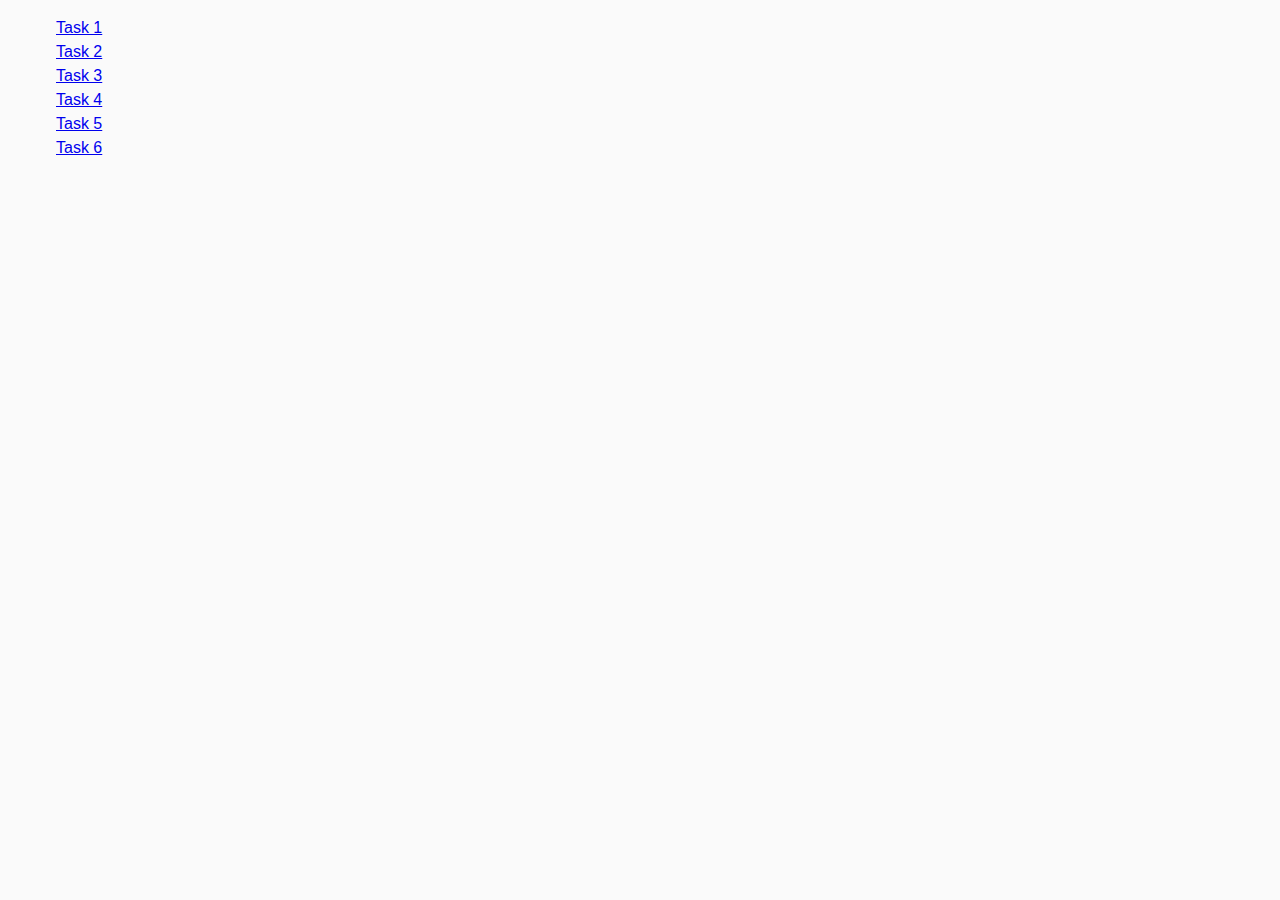
==== index.html @ ac1425d8 "Initial commit" ====
<!DOCTYPE html>
<html lang="en">
  <head>
    <meta charset="UTF-8" />
    <meta name="viewport" content="width=device-width, initial-scale=1.0" />
    <title>Homework 7</title>
    <link rel="stylesheet" href="./css/styles.css" />
  </head>
  <body>
    <ul>
      <li><a href="./task-1.html">Task 1</a></li>
      <li><a href="./task-2.html">Task 2</a></li>
      <li><a href="./task-3.html">Task 3</a></li>
      <li><a href="./task-4.html">Task 4</a></li>
      <li><a href="./task-5.html">Task 5</a></li>
      <li><a href="./task-6.html">Task 6</a></li>
    </ul>
  </body>
</html>
---- css/styles.css ----
* {
  box-sizing: border-box;
}

body {
  margin: 16px;
  font-family: -apple-system, BlinkMacSystemFont, 'Segoe UI', Roboto, Oxygen,
    Ubuntu, Cantarell, 'Open Sans', 'Helvetica Neue', sans-serif;
  -webkit-font-smoothing: antialiased;
  -moz-osx-font-smoothing: grayscale;
  background-color: #fafafa;
  color: #212121;
  line-height: 1.5;
}
ul {
  list-style: none;
  list-style-type: none;
}
.header {
  font-family: var(--font-family);
  font-weight: 600;
  font-size: 24px;

  line-height: 32px;
  line-height: 1.33333;
  letter-spacing: 0.04em;
  color: #2e2f42;
}
.text {
  font-family: var(--font-family);
  font-weight: 400;
  font-size: 16px;

  line-height: 24px;
  line-height: 1.5;
  letter-spacing: 0.04em;
  color: #2e2f42;
}
.window {
  border: 1px solid #808080;
  border-radius: 4px;
  width: 360px;
  height: 40px;
  margin-bottom: 5px;
  padding-left: 5px;
}
.button {
  border-radius: 8px;
  padding: 8px 16px;
  height: 40px;

  font-family: var(--font-family);
  font-weight: 500;
  font-size: 16px;

  line-height: 24px;
  line-height: 1.5;
  letter-spacing: 0.04em;
  color: #fff;
  background: #4e75ff;
  display: flex;
  align-items: center;
}
.item {
  border-radius: 8px;
  padding: 16px;
  width: 392px;
  height: 264px;
  background: #f6f6fe;
}
.image {
  width: 360px;
}
.gallery {
  display: flex;
  flex-direction: row;
  gap: 10px;
  align-items: center;
}
.login-form {
  display: flex;
  flex-direction: column;
}
.widget {
  display: flex;
  align-items: center;
  flex-direction: column;
}

#controls {
  border-radius: 8px;
  padding: 32px;
  width: 486px;
  height: 104px;
  display: flex;
  flex-direction: row;
  gap: 16px;
}
.numberWindow {
  border: 1px solid #808080;
  border-radius: 8px;
  padding: 8px;
  width: 150 px;
  height: 40px;
  font-family: var(--font-family);
  font-weight: 400;
  font-size: 16px;

  line-height: 24px;
  line-height: 1.5;
  letter-spacing: 0.04em;
  color: #2e2f42;
}
.createButton {
  border-radius: 8px;
  padding: 8px 16px;
  height: 40px;
  width: 120px;

  font-family: var(--font-family);
  font-weight: 500;
  font-size: 16px;

  line-height: 24px;
  line-height: 1.5;
  letter-spacing: 0.04em;
  color: #fff;
  background: #4e75ff;
  display: flex;
  align-items: center;
  justify-content: center;
}
.destroyButton {
  border-radius: 8px;
  padding: 8px 16px;
  height: 40px;
  width: 120px;

  font-family: var(--font-family);
  font-weight: 500;
  font-size: 16px;

  line-height: 24px;
  line-height: 1.5;
  letter-spacing: 0.04em;
  color: #fff;
  background: #ff4e4e;
  display: flex;
  align-items: center;
  justify-content: center;
}
#boxes {
  padding: 32px;
  display: flex;
  flex-direction: row;
  gap: 15px;
}
.box {
  display: block;
}
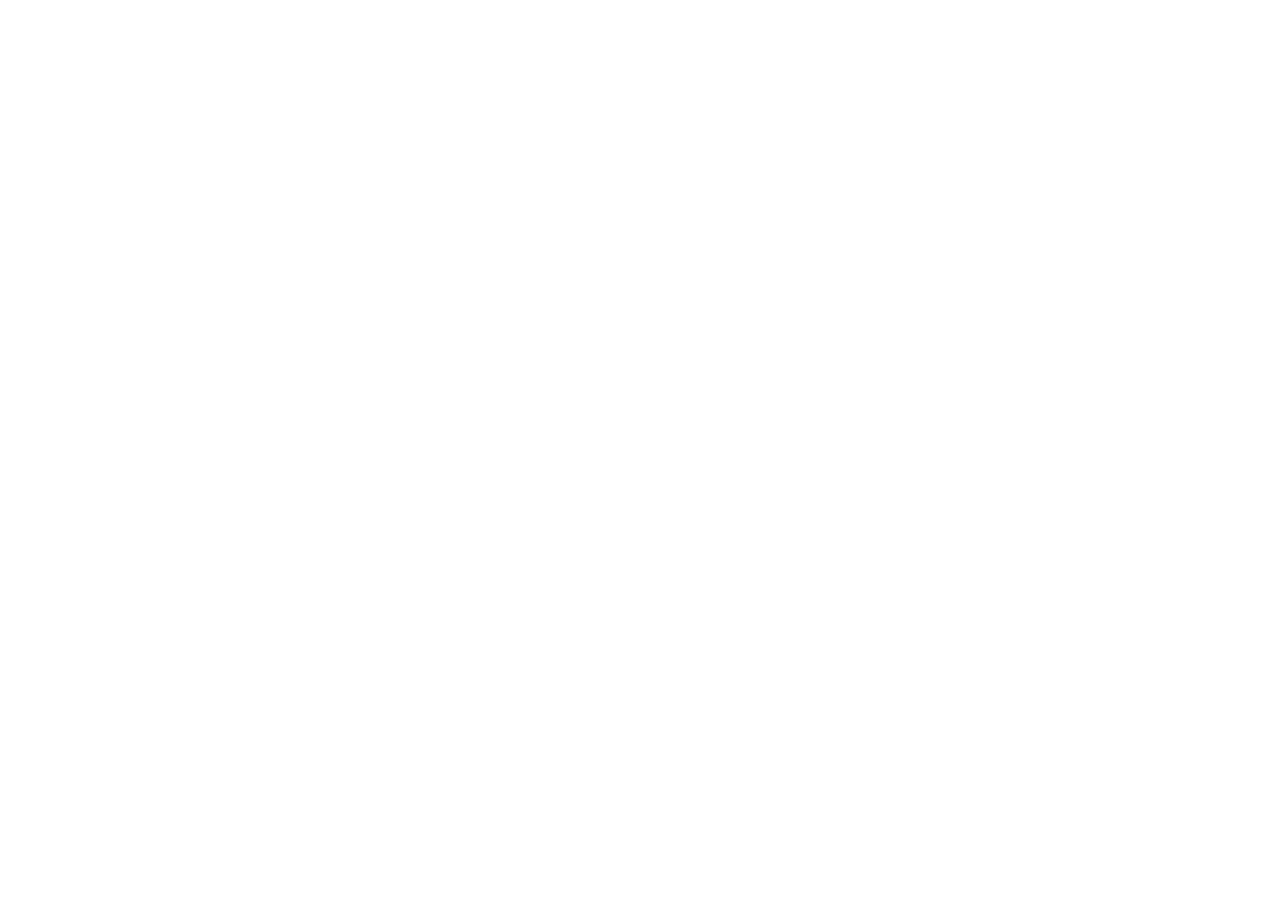
==== commit ce6f7b75: "start" ====
--- a/index.html
+++ b/index.html
@@ -3,17 +3,10 @@
   <head>
     <meta charset="UTF-8" />
     <meta name="viewport" content="width=device-width, initial-scale=1.0" />
-    <title>Homework 7</title>
+    <title>Homework 8</title>
     <link rel="stylesheet" href="./css/styles.css" />
   </head>
   <body>
-    <ul>
-      <li><a href="./task-1.html">Task 1</a></li>
-      <li><a href="./task-2.html">Task 2</a></li>
-      <li><a href="./task-3.html">Task 3</a></li>
-      <li><a href="./task-4.html">Task 4</a></li>
-      <li><a href="./task-5.html">Task 5</a></li>
-      <li><a href="./task-6.html">Task 6</a></li>
-    </ul>
+    <ul class="gallery"></ul>
   </body>
 </html>
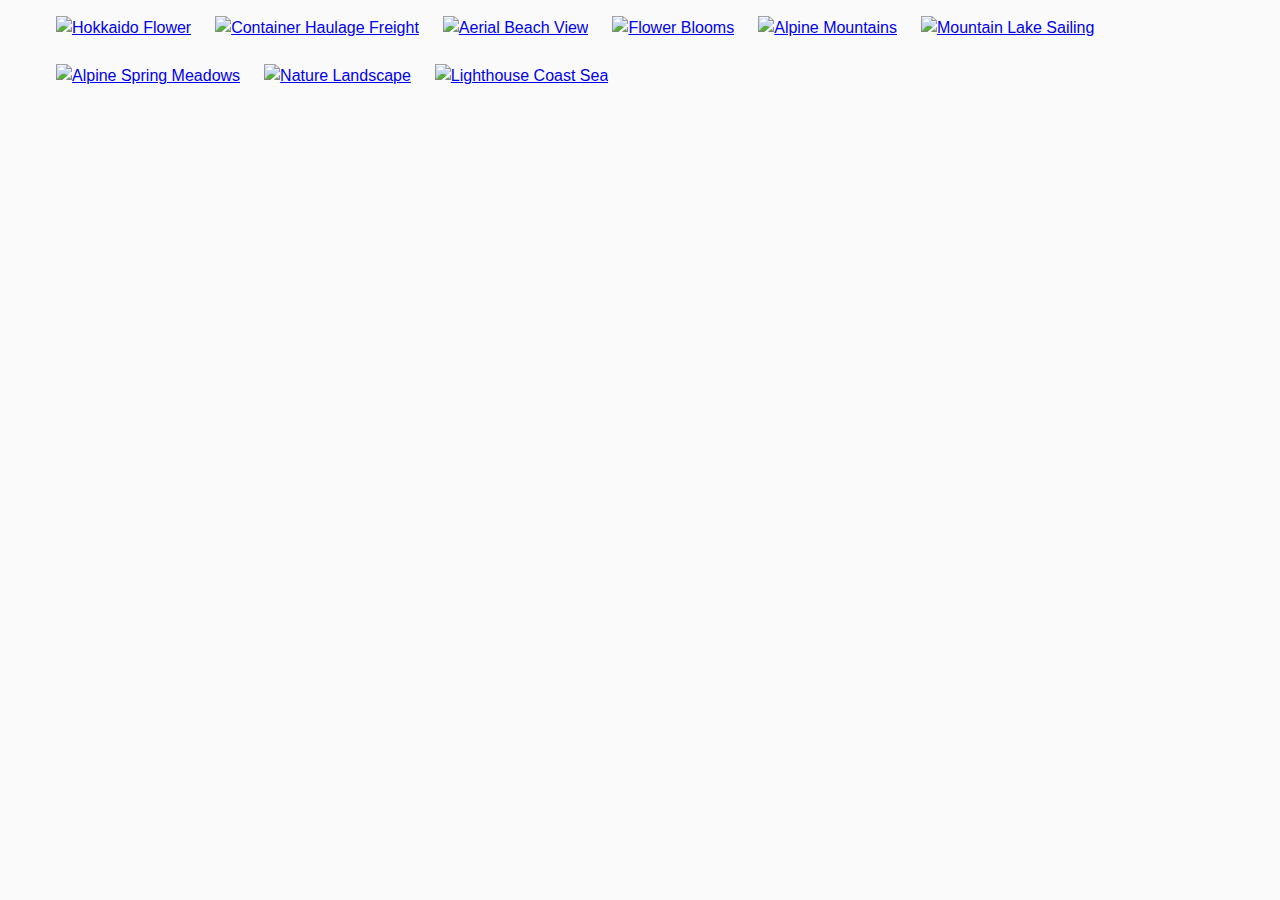
==== commit 33b4bd19: "task first working" ====
--- a/index.html
+++ b/index.html
@@ -8,5 +8,6 @@
   </head>
   <body>
     <ul class="gallery"></ul>
+    <script type="module" src="./js/gallery.js"></script>
   </body>
 </html>
--- a/css/styles.css
+++ b/css/styles.css
@@ -0,0 +1,35 @@
+* {
+  box-sizing: border-box;
+}
+
+body {
+  margin: 16px;
+  font-family: -apple-system, BlinkMacSystemFont, 'Segoe UI', Roboto, Oxygen,
+    Ubuntu, Cantarell, 'Open Sans', 'Helvetica Neue', sans-serif;
+  -webkit-font-smoothing: antialiased;
+  -moz-osx-font-smoothing: grayscale;
+  background-color: #fafafa;
+  color: #212121;
+  line-height: 1.5;
+}
+ul {
+  list-style: none;
+  list-style-type: none;
+}
+.gallery {
+  display: flex;
+  flex-direction: row;
+  flex-wrap: wrap;
+  gap: 24px;
+}
+.gallery-image {
+  width: 360px;
+  height: 200px;
+  cursor: url(./icon.svg), auto;
+}
+.gallery-item {
+  transition: transform 0.3s ease-in-out;
+}
+.gallery-item :hover {
+  transform: scale(1.044);
+}
